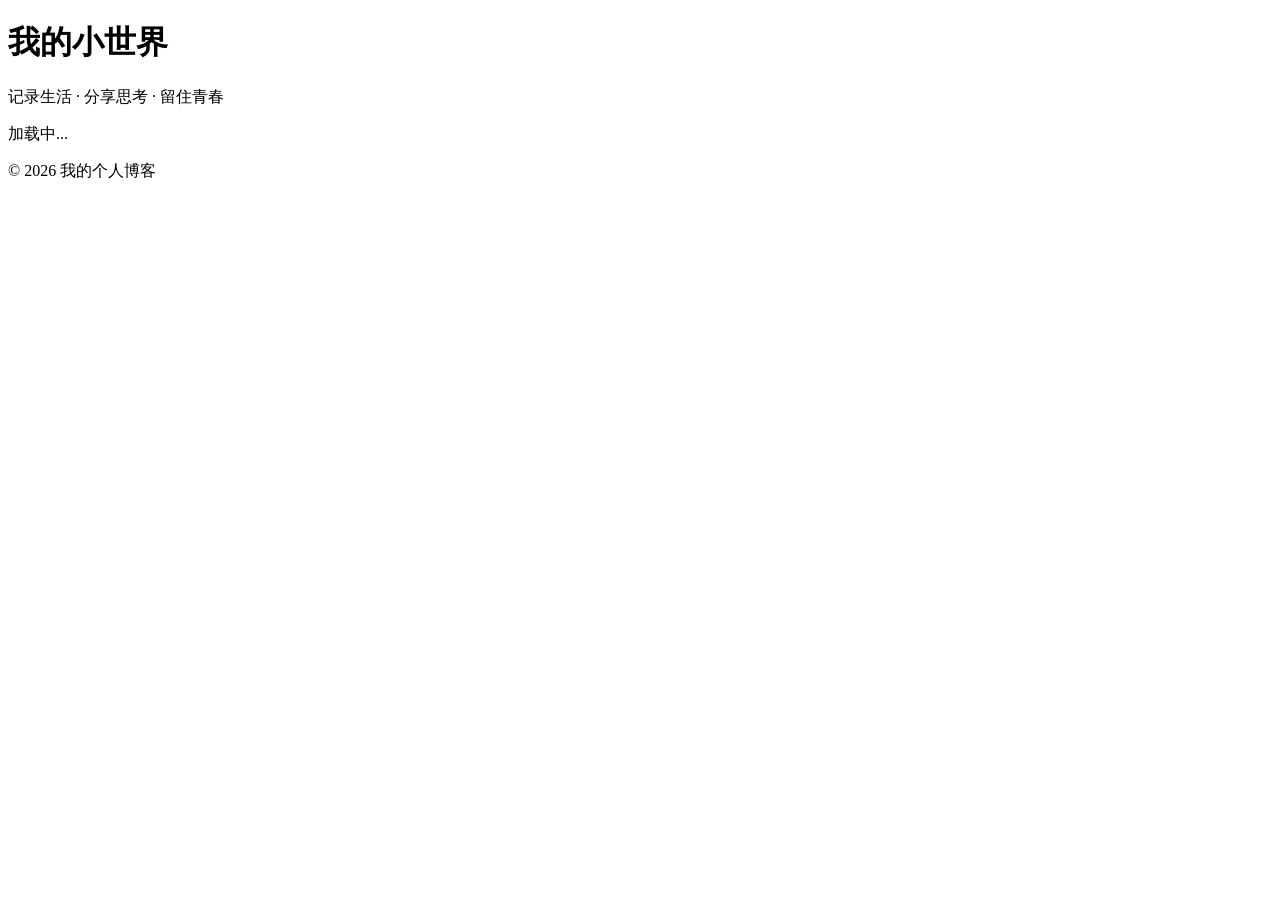
==== post.html @ ae9d98b6 "Add files via upload" ====
<!DOCTYPE html>
<html lang="zh-CN">
<head>
    <meta charset="UTF-8">
    <meta name="viewport" content="width=device-width, initial-scale=1.0">
    <title>文章 - 我的个人博客</title>
    <link rel="stylesheet" href="css/style.css">
</head>
<body>
    <header>
        <div class="container">
            <h1 class="site-title">我的小世界</h1>
            <p class="site-subtitle">记录生活 · 分享思考 · 留住青春</p>
        </div>
    </header>

    <main class="container">
        <div id="post-container">
            <div class="loading">加载中...</div>
        </div>
    </main>

    <footer>
        <div class="container">
            <p>&copy; 2026 我的个人博客</p>
        </div>
    </footer>

    <script src="js/main.js"></script>
</body>
</html>
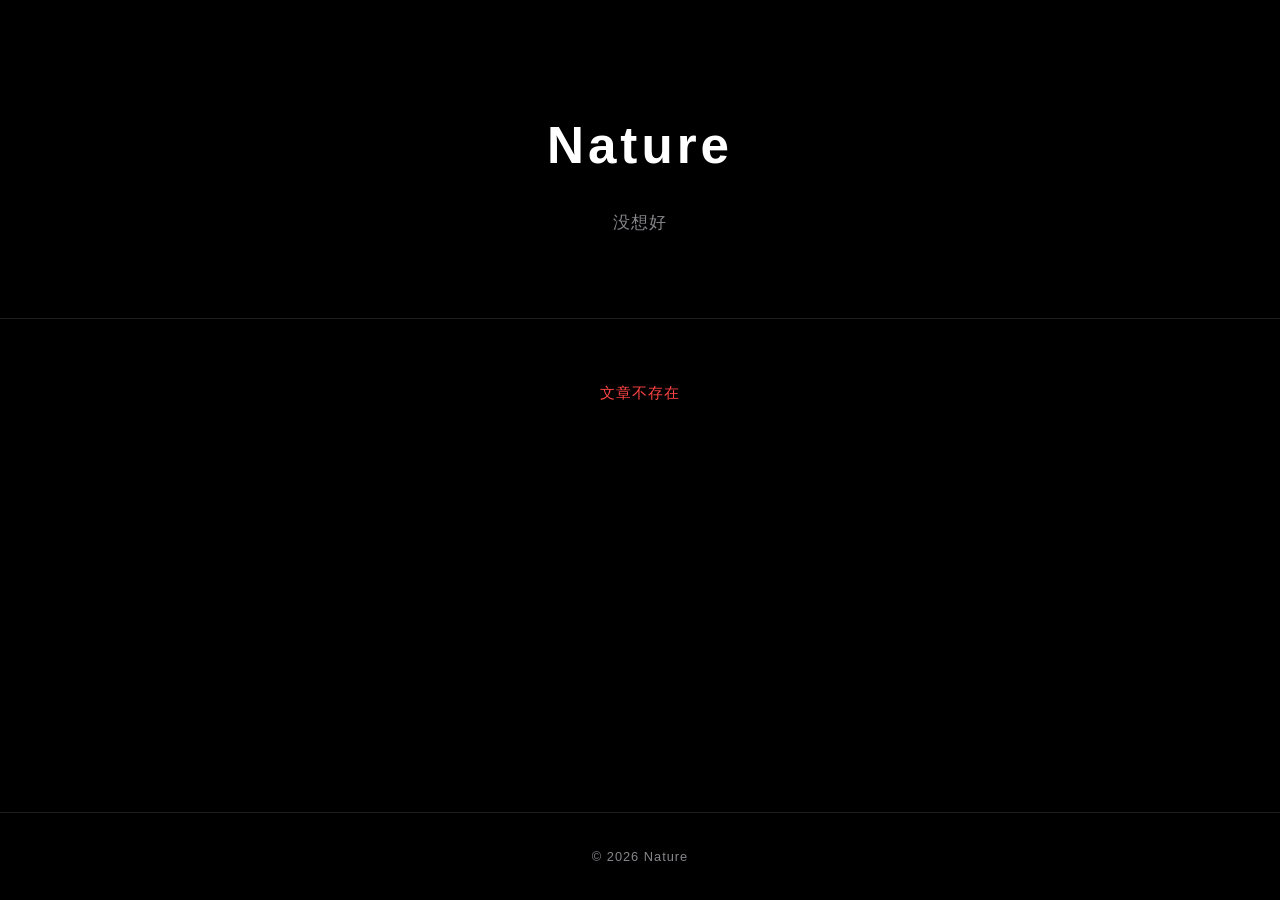
==== commit 6109a301: "Update post.html" ====
--- a/post.html
+++ b/post.html
@@ -9,8 +9,8 @@
 <body>
     <header>
         <div class="container">
-            <h1 class="site-title">我的小世界</h1>
-            <p class="site-subtitle">记录生活 · 分享思考 · 留住青春</p>
+            <h1 class="site-title">Nature</h1>
+            <p class="site-subtitle">没想好</p>
         </div>
     </header>
 
@@ -22,10 +22,10 @@
 
     <footer>
         <div class="container">
-            <p>&copy; 2026 我的个人博客</p>
+            <p>&copy; 2026 Nature</p>
         </div>
     </footer>
 
     <script src="js/main.js"></script>
 </body>
-</html>+</html>
--- a/css/style.css
+++ b/css/style.css
@@ -0,0 +1,334 @@
+* {
+    margin: 0;
+    padding: 0;
+    box-sizing: border-box;
+}
+
+body {
+    font-family: -apple-system, BlinkMacSystemFont, "Segoe UI", Roboto, "Helvetica Neue", Arial, "Noto Sans SC", sans-serif;
+    background-color: #000;
+    color: #f5f5f7;
+    line-height: 1.8;
+    min-height: 100vh;
+    display: flex;
+    flex-direction: column;
+    -webkit-font-smoothing: antialiased;
+}
+
+.container {
+    max-width: 880px;
+    margin: 0 auto;
+    padding: 0 32px;
+}
+
+/* ===== Header ===== */
+header {
+    padding: 100px 0 80px;
+    text-align: center;
+    border-bottom: 1px solid #1d1d1f;
+}
+
+.site-title {
+    font-size: 3.2em;
+    font-weight: 700;
+    letter-spacing: 4px;
+    color: #fff;
+    margin-bottom: 16px;
+}
+
+.site-subtitle {
+    font-size: 1.05em;
+    color: #86868b;
+    font-weight: 300;
+    letter-spacing: 1px;
+}
+
+/* ===== Main ===== */
+main {
+    flex: 1;
+    padding: 60px 0;
+}
+
+.section-title {
+    font-size: 0.75em;
+    font-weight: 600;
+    letter-spacing: 3px;
+    text-transform: uppercase;
+    color: #86868b;
+    margin-bottom: 40px;
+}
+
+/* ===== Posts List ===== */
+.posts-list {
+    display: flex;
+    flex-direction: column;
+    gap: 0;
+}
+
+.post-card {
+    padding: 32px 0;
+    border-bottom: 1px solid #1d1d1f;
+    cursor: pointer;
+    transition: opacity 0.2s;
+}
+
+.post-card:last-child {
+    border-bottom: none;
+}
+
+.post-card:hover {
+    opacity: 0.7;
+}
+
+.post-card .post-date {
+    font-size: 0.8em;
+    color: #86868b;
+    letter-spacing: 1px;
+    margin-bottom: 8px;
+}
+
+.post-card .post-title {
+    font-size: 1.6em;
+    font-weight: 600;
+    color: #fff;
+    margin-bottom: 12px;
+    line-height: 1.3;
+}
+
+.post-card .post-summary {
+    font-size: 0.95em;
+    color: #86868b;
+    line-height: 1.7;
+    max-width: 90%;
+}
+
+.post-card .post-tags {
+    margin-top: 14px;
+    display: flex;
+    flex-wrap: wrap;
+    gap: 8px;
+}
+
+.post-card .tag {
+    color: #86868b;
+    font-size: 0.75em;
+    letter-spacing: 1px;
+    border: 1px solid #2d2d2f;
+    padding: 4px 14px;
+}
+
+/* ===== Post Detail Page ===== */
+.post-detail {
+    padding: 0;
+}
+
+.post-detail .post-header {
+    margin-bottom: 48px;
+    padding-bottom: 32px;
+    border-bottom: 1px solid #1d1d1f;
+}
+
+.post-detail .post-title {
+    font-size: 2.4em;
+    font-weight: 700;
+    margin-bottom: 16px;
+    line-height: 1.2;
+    color: #fff;
+}
+
+.post-detail .post-meta {
+    font-size: 0.85em;
+    color: #86868b;
+    letter-spacing: 1px;
+}
+
+.post-detail .post-meta span {
+    margin-right: 24px;
+}
+
+.post-detail .post-content {
+    font-size: 1.05em;
+    line-height: 2;
+    color: #d1d1d6;
+}
+
+.post-detail .post-content p {
+    margin-bottom: 1.4em;
+}
+
+.post-detail .post-content h2 {
+    font-size: 1.5em;
+    font-weight: 600;
+    margin: 2em 0 0.8em;
+    color: #fff;
+}
+
+.post-detail .post-content h3 {
+    font-size: 1.2em;
+    font-weight: 600;
+    margin: 1.6em 0 0.6em;
+    color: #fff;
+}
+
+.post-detail .post-content img {
+    max-width: 100%;
+    margin: 1.5em 0;
+}
+
+.post-detail .post-content blockquote {
+    border-left: 2px solid #fff;
+    padding: 16px 24px;
+    margin: 1.5em 0;
+    color: #86868b;
+    font-style: italic;
+}
+
+.post-detail .post-content code {
+    background: #1d1d1f;
+    padding: 2px 8px;
+    font-size: 0.9em;
+    color: #f5f5f7;
+}
+
+.post-detail .post-content pre {
+    background: #1d1d1f;
+    padding: 24px;
+    overflow-x: auto;
+    margin: 1.5em 0;
+}
+
+.post-detail .post-content pre code {
+    background: none;
+    padding: 0;
+}
+
+.post-detail .post-content ul, 
+.post-detail .post-content ol {
+    padding-left: 24px;
+    margin: 1em 0;
+}
+
+.post-detail .post-content li {
+    margin-bottom: 0.4em;
+    color: #d1d1d6;
+}
+
+.post-detail .post-content a {
+    color: #fff;
+    text-decoration: underline;
+    text-underline-offset: 3px;
+}
+
+/* ===== Back Button ===== */
+.back-btn {
+    display: inline-flex;
+    align-items: center;
+    gap: 6px;
+    color: #86868b;
+    text-decoration: none;
+    font-size: 0.85em;
+    letter-spacing: 1px;
+    margin-bottom: 32px;
+    transition: color 0.2s;
+}
+
+.back-btn:hover {
+    color: #fff;
+}
+
+/* ===== Scroll Progress Bar ===== */
+.scroll-progress {
+    position: fixed;
+    top: 0;
+    left: 0;
+    width: 0;
+    height: 2px;
+    background: #fff;
+    z-index: 1000;
+    transition: width 0.1s ease;
+}
+
+/* ===== Scroll Reveal Animations ===== */
+.reveal {
+    opacity: 0;
+    transform: translateY(30px);
+    transition: opacity 0.8s cubic-bezier(0.25, 0.1, 0.25, 1),
+                transform 0.8s cubic-bezier(0.25, 0.1, 0.25, 1);
+}
+
+.reveal.visible {
+    opacity: 1;
+    transform: translateY(0);
+}
+
+.reveal-delay-1 { transition-delay: 0.1s; }
+.reveal-delay-2 { transition-delay: 0.2s; }
+.reveal-delay-3 { transition-delay: 0.3s; }
+.reveal-delay-4 { transition-delay: 0.4s; }
+.reveal-delay-5 { transition-delay: 0.5s; }
+
+/* ===== Header Parallax ===== */
+header {
+    will-change: transform;
+    transition: opacity 0.3s ease;
+}
+
+/* ===== Loading & Error ===== */
+.loading, .error {
+    text-align: center;
+    padding: 60px 40px;
+    color: #86868b;
+    font-size: 0.95em;
+    letter-spacing: 1px;
+}
+
+.error {
+    color: #ff4444;
+}
+
+/* ===== Footer ===== */
+footer {
+    border-top: 1px solid #1d1d1f;
+    color: #86868b;
+    text-align: center;
+    padding: 32px 0;
+    font-size: 0.8em;
+    letter-spacing: 1px;
+    margin-top: auto;
+}
+
+/* ===== Responsive ===== */
+@media (max-width: 600px) {
+    header {
+        padding: 60px 0 48px;
+    }
+
+    .site-title {
+        font-size: 2em;
+        letter-spacing: 2px;
+    }
+
+    .container {
+        padding: 0 20px;
+    }
+
+    .post-card {
+        padding: 24px 0;
+    }
+
+    .post-card .post-title {
+        font-size: 1.3em;
+    }
+
+    .post-card .post-summary {
+        max-width: 100%;
+    }
+
+    .post-detail .post-title {
+        font-size: 1.6em;
+    }
+
+    .post-detail {
+        padding: 0;
+    }
+}
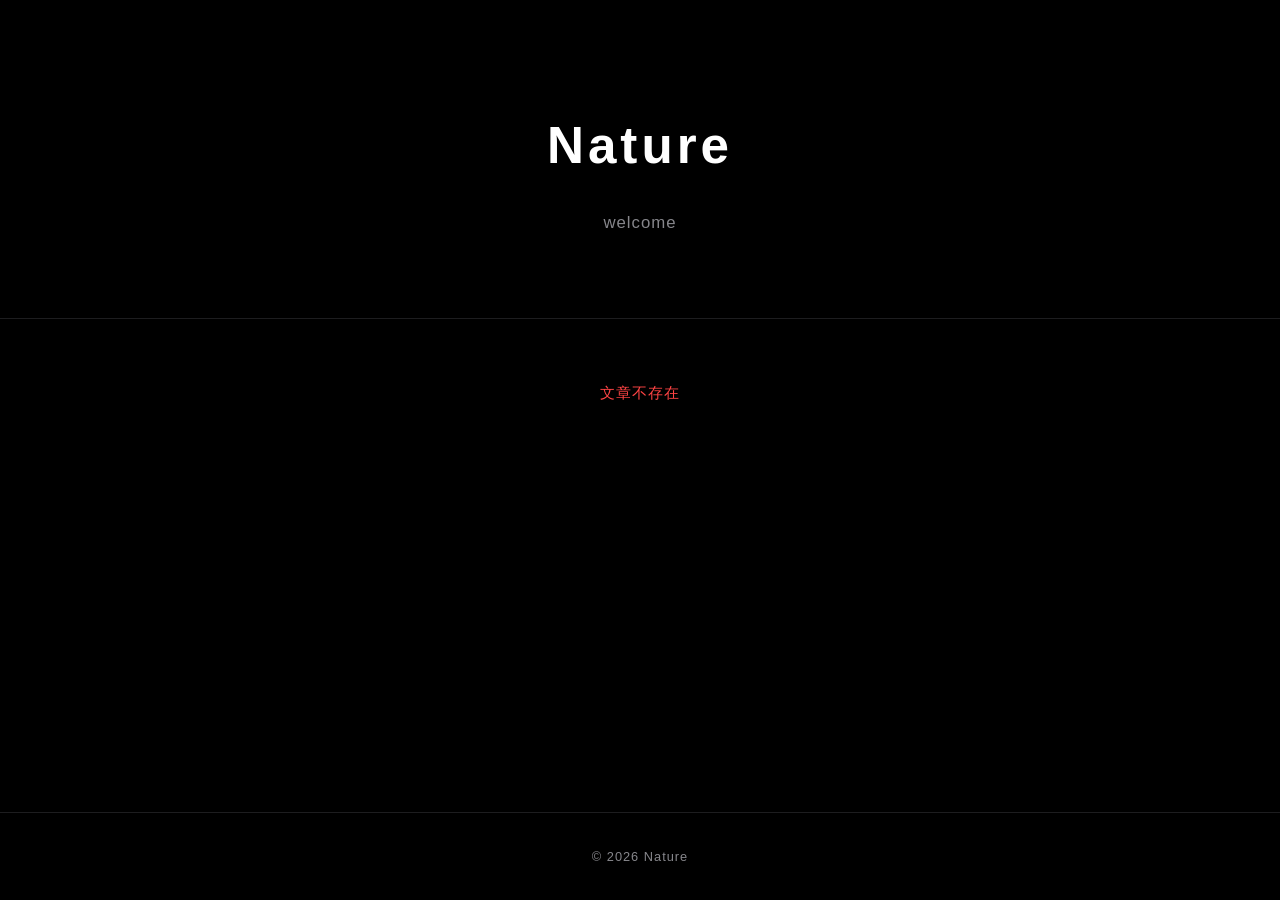
==== commit 1ef6d157: "Update post.html" ====
--- a/post.html
+++ b/post.html
@@ -3,14 +3,14 @@
 <head>
     <meta charset="UTF-8">
     <meta name="viewport" content="width=device-width, initial-scale=1.0">
-    <title>文章 - 我的个人博客</title>
+    <title>文章 - Nature</title>
     <link rel="stylesheet" href="css/style.css">
 </head>
 <body>
     <header>
         <div class="container">
             <h1 class="site-title">Nature</h1>
-            <p class="site-subtitle">没想好</p>
+            <p class="site-subtitle">welcome</p>
         </div>
     </header>
 
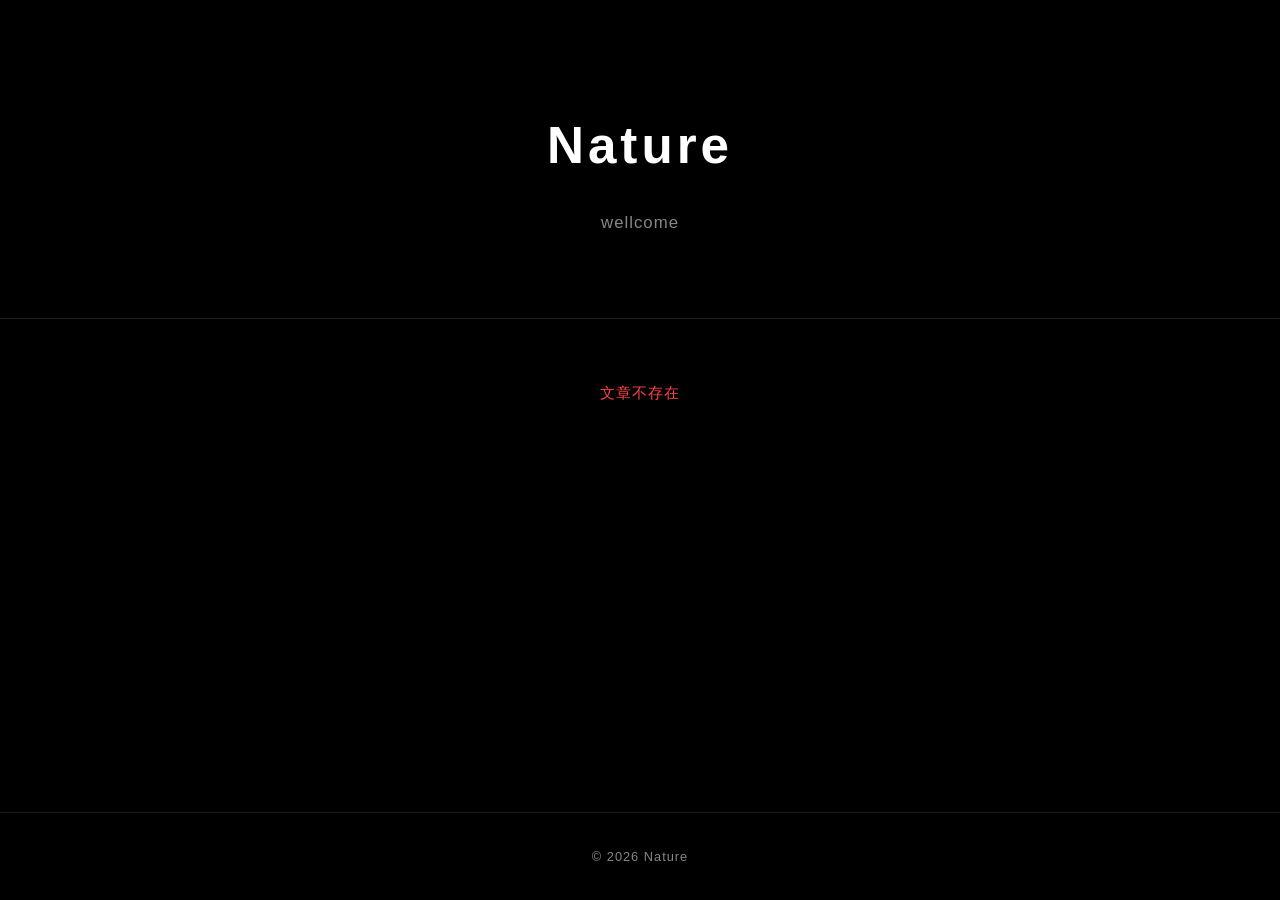
==== commit 955e2ea2: "Update post.html" ====
--- a/post.html
+++ b/post.html
@@ -10,13 +10,27 @@
     <header>
         <div class="container">
             <h1 class="site-title">Nature</h1>
-            <p class="site-subtitle">welcome</p>
+            <p class="site-subtitle">wellcome</p>
         </div>
     </header>
 
     <main class="container">
         <div id="post-container">
             <div class="loading">加载中...</div>
+        </div>
+
+        <div id="post-interaction" class="interaction-bar reveal">
+            <button id="like-btn" class="interaction-btn" onclick="handleLike()">
+                <span id="like-icon">♡</span>
+                <span id="like-count">0</span>
+            </button>
+            <div class="interaction-info">
+                <span>阅读 <span id="view-count">0</span></span>
+            </div>
+        </div>
+
+        <div id="comments-section" class="comments-section reveal">
+            <div class="giscus-loading">加载评论区...</div>
         </div>
     </main>
 
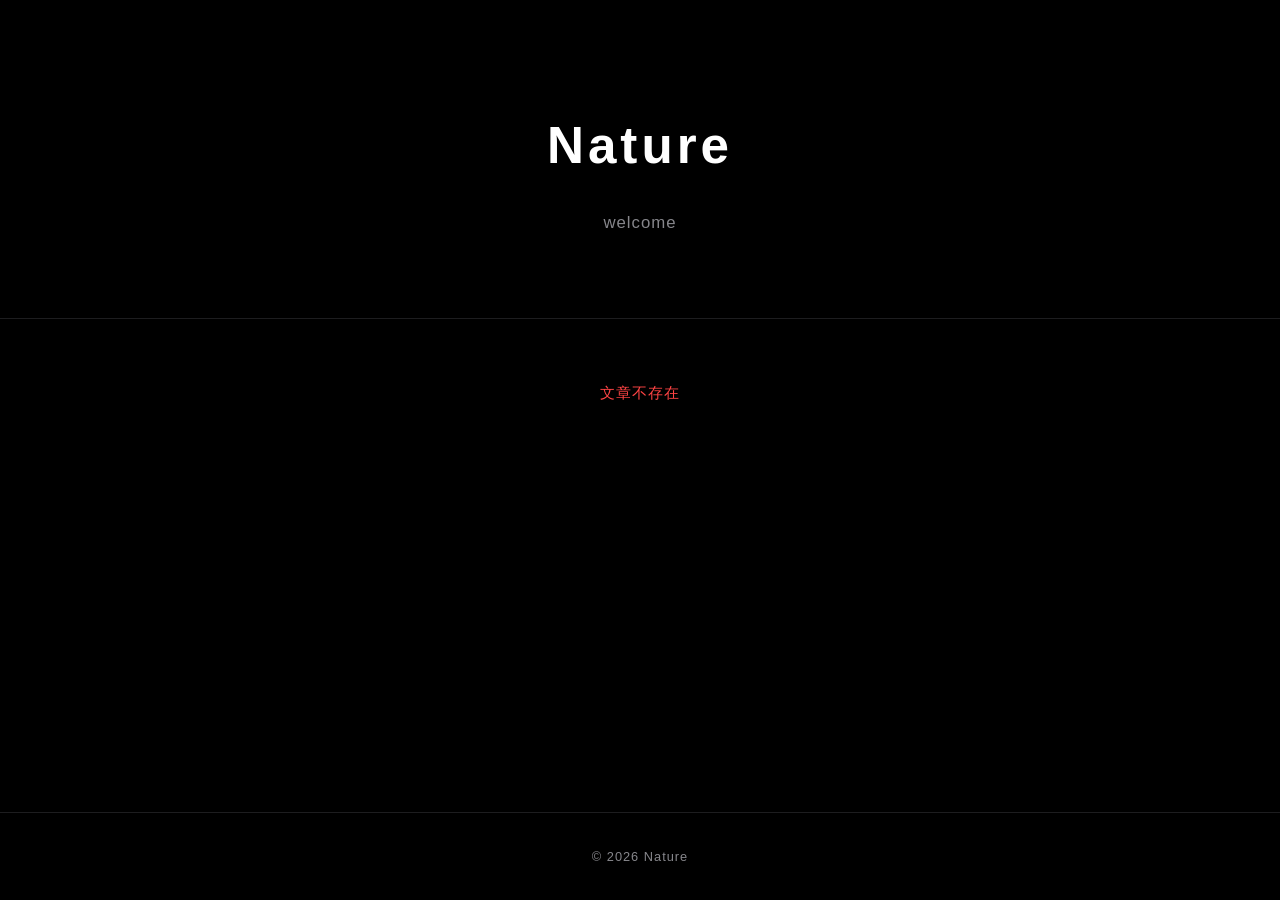
==== commit 77781f9b: "Update post.html" ====
--- a/post.html
+++ b/post.html
@@ -10,7 +10,7 @@
     <header>
         <div class="container">
             <h1 class="site-title">Nature</h1>
-            <p class="site-subtitle">wellcome</p>
+            <p class="site-subtitle">welcome</p>
         </div>
     </header>
 
--- a/css/style.css
+++ b/css/style.css
@@ -332,3 +332,80 @@
         padding: 0;
     }
 }
+
+/* ===== Interaction Bar ===== */
+.interaction-bar {
+    display: none;
+    align-items: center;
+    justify-content: space-between;
+    padding: 24px 0;
+    margin-top: 48px;
+    border-top: 1px solid #1d1d1f;
+    border-bottom: 1px solid #1d1d1f;
+}
+
+.interaction-btn {
+    display: inline-flex;
+    align-items: center;
+    gap: 8px;
+    background: none;
+    border: 1px solid #2d2d2f;
+    color: #86868b;
+    padding: 8px 20px;
+    cursor: pointer;
+    font-size: 0.9em;
+    letter-spacing: 1px;
+    transition: all 0.2s;
+}
+
+.interaction-btn:hover {
+    border-color: #fff;
+    color: #fff;
+}
+
+.interaction-btn.liked {
+    border-color: #ff4444;
+    color: #ff4444;
+}
+
+.interaction-btn.liked #like-icon {
+    color: #ff4444;
+}
+
+#like-icon {
+    font-size: 1.2em;
+    transition: transform 0.2s;
+}
+
+.interaction-btn:hover #like-icon {
+    transform: scale(1.2);
+}
+
+.interaction-info {
+    color: #86868b;
+    font-size: 0.85em;
+    letter-spacing: 1px;
+}
+
+/* ===== Comments Section ===== */
+.comments-section {
+    display: none;
+    margin-top: 48px;
+    padding-bottom: 48px;
+}
+
+.comments-title {
+    font-size: 1.2em;
+    font-weight: 600;
+    color: #fff;
+    margin-bottom: 24px;
+    letter-spacing: 1px;
+}
+
+.giscus-loading {
+    text-align: center;
+    padding: 40px;
+    color: #86868b;
+    font-size: 0.9em;
+    letter-spacing: 1px;
+}
